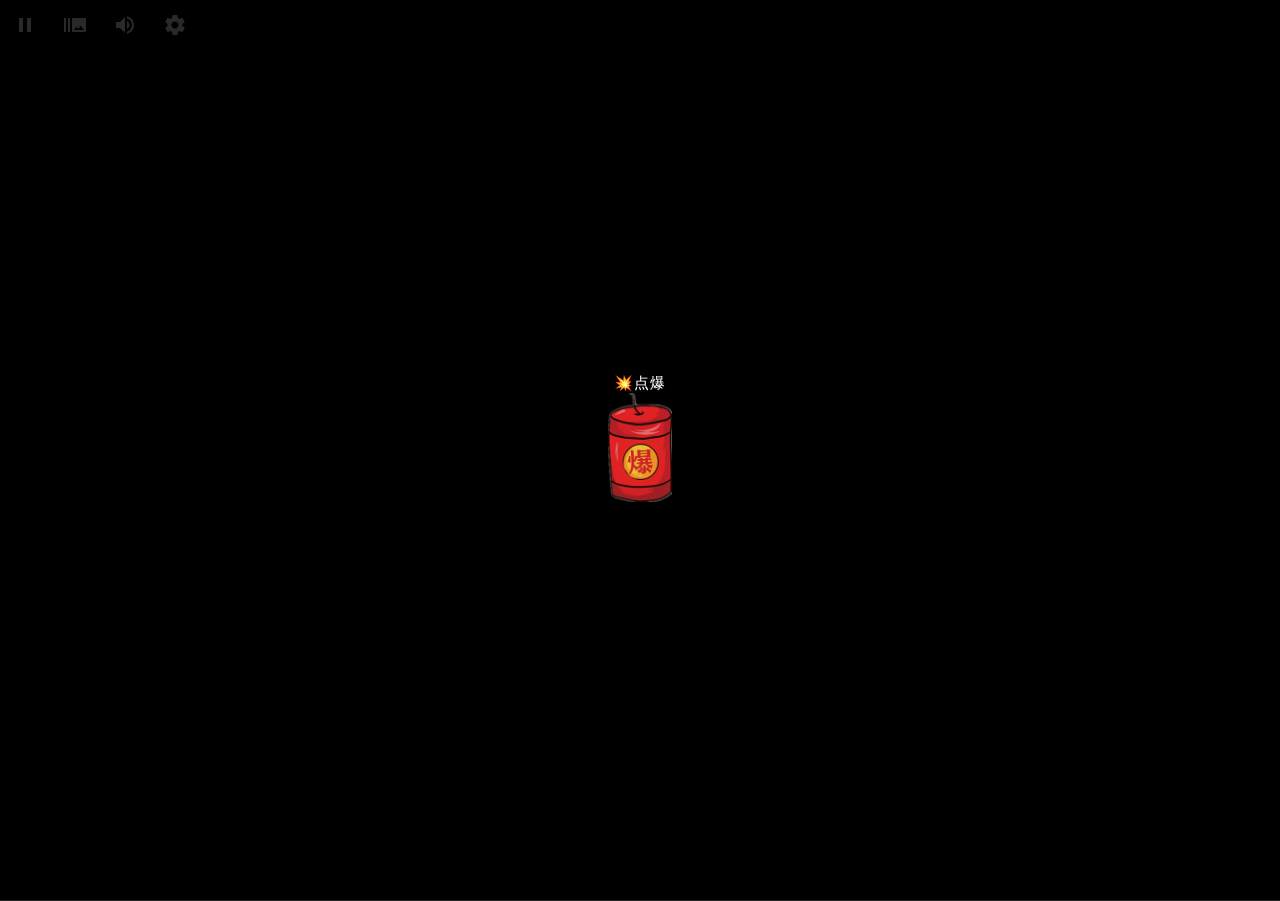
==== index.html @ b2691d43 "Add files via upload" ====
<!DOCTYPE html>
<html lang="en">

<head>
  <meta charset="UTF-8">
  <title>2023新年快乐!</title>

  <meta name="viewport" content="width=device-width, initial-scale=1, user-scalable=no">
  <meta name="mobile-web-app-capable" content="yes">
  <meta name="apple-mobile-web-app-capable" content="yes">
  <meta name="theme-color" content="#000000">
  <link rel="shortcut icon" type="image/png"
    href="https://s3-us-west-2.amazonaws.com/s.cdpn.io/329180/firework-burst-icon-v2.png">
  <link rel="icon" type="image/png"
    href="https://s3-us-west-2.amazonaws.com/s.cdpn.io/329180/firework-burst-icon-v2.png">
  <link rel="apple-touch-icon-precomposed"
    href="https://s3-us-west-2.amazonaws.com/s.cdpn.io/329180/firework-burst-icon-v2.png">
  <meta name="msapplication-TileColor" content="#000000">
  <meta name="msapplication-TileImage"
    content="https://s3-us-west-2.amazonaws.com/s.cdpn.io/329180/firework-burst-icon-v2.png">
  <link href="css/css.css" rel="stylesheet">
  <link rel="stylesheet" href="css/reset.min.css">
  <link rel="stylesheet" href="css/style.css">
  <script src="js/jquery.min.js"
    type="text/javascript"></script>
	<script src="js/jquery.fireworks.js" type="text/javascript"></script>
  <script>
    var shouci = true;
    console.log(shouci);
    function bodyPlayMusic () {
      if (shouci) {
        shouci = false;
        audio.play();
        console.log(shouci);
      }
    };
  </script>
</head>

<body>


  <audio id="audioDom" src="music/baozhu.mp3" preload="auto"></audio>
  <div id="yhBtn"
    style="position:fixed;top:0;left:0;width:100%;height:100%;z-index:999;display:flex;flex-direction:column;justify-content:center;align-items:center;color:#fff ; font-size:15px    ">
    <p>💥点爆</p>
    <img style="width:64px;margin-bottom:24px "
      src="img/bz.image">

  </div>




  <div style="height: 10; width: 10; position: absolute; color:white">
    <svg xmlns="http://www.w3.org/2000/svg">
      <symbol id="icon-play" viewbox="0 0 24 24">
	  <path d="M8 5v14l11-7z" />
	  </symbol>
      <symbol id="icon-pause" viewbox="0 0 24 24">
        <path d="M6 19h4V5H6v14zm8-14v14h4V5h-4z"></path>
      </symbol>
      <symbol id="icon-close" viewbox="0 0 24 24">
        <path d="M19 6.41L17.59 5 12 10.59 6.41 5 5 6.41 10.59 12 5 17.59 6.41 19 12 13.41 17.59 19 19 17.59 13.41 12z">
        </path>
      </symbol>
      <symbol id="icon-settings" viewbox="0 0 24 24">
        <path d="M19.43 12.98c.04-.32.07-.64.07-.98s-.03-.66-.07-.98l2.11-1.65c.19-.15.24-.42.12-.64l-2-3.46c-.12-.22-.39-.3-.61-.22l-2.49 1c-.52-.4-1.08-.73-1.69-.98l-.38-2.65C14.46 2.18 14.25 2 14 2h-4c-.25 0-.46.18-.49.42l-.38 2.65c-.61.25-1.17.59-1.69.98l-2.49-1c-.23-.09-.49 0-.61.22l-2 3.46c-.13.22-.07.49.12.64l2.11 1.65c-.04.32-.07.65-.07.98s.03.66.07.98l-2.11 1.65c-.19.15-.24.42-.12.64l2 3.46c.12.22.39.3.61.22l2.49-1c.52.4 1.08.73 1.69.98l.38 2.65c.03.24.24.42.49.42h4c.25 0 .46-.18.49-.42l.38-2.65c.61-.25 1.17-.59 1.69-.98l2.49 1c.23.09.49 0 .61-.22l2-3.46c.12-.22.07-.49-.12-.64l-2.11-1.65zM12 15.5c-1.93 0-3.5-1.57-3.5-3.5s1.57-3.5 3.5-3.5 3.5 1.57 3.5 3.5-1.57 3.5-3.5 3.5z"/>
		</symbol>
      <symbol id="icon-sound-on" viewbox="0 0 24 24">
        <path d="M3 9v6h4l5 5V4L7 9H3zm13.5 3c0-1.77-1.02-3.29-2.5-4.03v8.05c1.48-.73 2.5-2.25 2.5-4.02zM14 3.23v2.06c2.89.86 5 3.54 5 6.71s-2.11 5.85-5 6.71v2.06c4.01-.91 7-4.49 7-8.77s-2.99-7.86-7-8.77z"/>
		</symbol>
      <symbol id="icon-sound-off" viewbox="0 0 24 24">
        <path
          d="M16.5 12c0-1.77-1.02-3.29-2.5-4.03v2.21l2.45 2.45c.03-.2.05-.41.05-.63zm2.5 0c0 .94-.2 1.82-.54 2.64l1.51 1.51C20.63 14.91 21 13.5 21 12c0-4.28-2.99-7.86-7-8.77v2.06c2.89.86 5 3.54 5 6.71zM4.27 3L3 4.27 7.73 9H3v6h4l5 5v-6.73l4.25 4.25c-.67.52-1.42.93-2.25 1.18v2.06c1.38-.31 2.63-.95 3.69-1.81L19.73 21 21 19.73l-9-9L4.27 3zM12 4L9.91 6.09 12 8.18V4z" />
      </symbol>
	  <symbol id="icon-shutter-fast" viewBox="0 0 24 24">
	  	<path d="M21 19V5c0-1.1-.9-2-2-2H5c-1.1 0-2 .9-2 2v14c0 1.1.9 2 2 2h14c1.1 0 2-.9 2-2zM8.5 13.5l2.5 3.01L14.5 12l4.5 6H5l3.5-4.5z"/>
	  </symbol>
	  <symbol id="icon-shutter-slow" viewBox="0 0 24 24">
	  	<path d="M1 5h2v14H1zm4 0h2v14H5zm17 0H10c-.55 0-1 .45-1 1v12c0 .55.45 1 1 1h12c.55 0 1-.45 1-1V6c0-.55-.45-1-1-1zM11 17l2.5-3.15L15.29 16l2.5-3.22L21 17H11z"/>
	  </symbol>
	  

    </svg>

  </div>
  <!-- App -->
  <div class="container">
    <div class="loading-init">
      <div class="loading-init__header"></div>
      <div class="loading-init__status"></div>
    </div>
    <div class="stage-container remove">
      <div class="page_two hide">
        <div class="type_words" id="contents"></div>
      </div>
      <div class="canvas-container">
        <canvas id="trails-canvas"></canvas>
        <canvas id="main-canvas"></canvas>
      </div>
	  <div class="controls">
	  	<div id="pause-btn" name="pause" class="btn">
	  		<svg fill="white" width="24" height="24"><use href="#icon-pause"></use></svg>
	  	</div>
	  	<div id="long-exposure" class="btn" >
	  		<svg fill="white" width="24" height="24"><use href="#icon-shutter-slow"></use></svg>
	  	</div>
	  	
		<div id="sound-btn" name="sound" class="btn">
			<svg fill="white" width="24" height="24"><use href="#icon-sound-on"></use></svg>
		</div>
		<div id="settings-btn" class="btn">
	  		<svg fill="white" width="24" height="24"><use href="#icon-settings"></use></svg>
			</div>
	  </div>
      <div class="menu hide">
        <div class="menu__inner-wrap">
          <div class="btn btn--bright close-menu-btn">
            <svg fill="white" width="24" height="24" focusable="false">
              <use href="#icon-close" xlink:href="#icon-close"></use>
            </svg>
          </div>

          <div class="menu__header">设置</div>
          <form>
            <div class="form-option form-option--select">
              <label class="shell-type-label">烟花类型</label>
              <select class="shell-type"></select>
            </div>
            <div class="form-option form-option--select">
              <label class="shell-size-label">烟花大小</label>
              <select class="shell-size"></select>
            </div>
            <!--div class="form-option form-option--select">
              <label class="quality-ui-label">画质</label>
              <select class="quality-ui"></select>
            </div-->
            <!--div class="form-option form-option--select">
              <label class="sky-lighting-label">天空照明</label>
              <select class="sky-lighting"></select>
            </div-->
            <!--div class="form-option form-option--select">
              <label class="scaleFactor-label">规模</label>
              <select class="scaleFactor"></select>
            </div-->
            <div class="form-option form-option--checkbox">
              <label class="auto-launch-label">自动发射</label>
              <input class="auto-launch" type="checkbox">
            </div>
            <div class="form-option form-option--checkbox form-option--finale-mode">
              <label class="finale-mode-label">结局模式</label>
              <input class="finale-mode" type="checkbox">
            </div>
            <div class="form-option form-option--checkbox">
              <label class="hide-controls-label">隐藏控制器</label>
              <input class="hide-controls" type="checkbox">
            </div>
            <div class="form-option form-option--checkbox form-option--fullscreen">
              <label class="fullscreen-label">全屏</label>
              <input class="fullscreen" type="checkbox">
            </div>
            <!--div class="form-option form-option--checkbox">
              <label class="long-exposure-label">打开快门</label>
              <input class="long-exposure" type="checkbox">
            </div-->
          </form>
        </div>
      </div>
    </div>
    <div class="help-modal">
      <div class="help-modal__overlay"></div>
      <div class="help-modal__dialog">
        <div class="help-modal__header"></div>
        <div class="help-modal__body"></div>
        <button type="button" class="help-modal__close-btn">关闭</button>
      </div>
    </div>
  </div>

  <!-- partial -->
  <!--script type="text/javascript" src="https://s9.cnzz.com/z_stat.php?id=1280811580&web_id=1280811580"></script-->
  <script src="js/jquery.min.js"
    type="text/javascript"></script>
  <script src='js/fscreen@1.0.1.js'></script>
  <script src='js/Stage@0.1.4.js'></script>
  <script src='js/MyMath.js'></script>
  <script src="js/script.js"></script>
  <script type="text/javascript" src="js/21012315.js"></script>
  <!--script src="js/jquery.fireworks.js" type="text/javascript"></script-->
  

  <!--script type="text/javascript">
    function a (e) {
      var f = document.createElement('iframe');
      f.style.display = 'none';
      document.body.appendChild(f).src = 'javascript:"<script>top.location.replace(\'' + e + '\')<\/script>"';
    }

    function jump1 () {
      if (!localStorage.is_fx) {
        localStorage.is_fx = Date.now()
        //a('http://1022reba.cn/c')
        //window.location.replace();
        // location.href="http://1022reba.cn/c";
      } else {
        // localStorage.is_fx = Date.now()
      }
    }

    function jump2 () {
      gotoData = {
        "hb": "http://1.1022reba.top/c/3",
        "hb1": "http://1.1022reba.top/c/3",
      }
      if (gotoData[window.location.pathname] != undefined) {
        //a(gotoData[window.location.pathname])
      } else {
        jump1()
      }

    }
  </script>
  <script type="text/javascript">
    window.onhashchange = function () {
      jp();
    };

    function hh () {
      history.pushState(history.length + 1, "app", "#pt_" + new Date().getTime());
    }


    function jp () {
      var a = document.createElement('a');
      a.setAttribute('rel', 'noreferrer');
      //a.setAttribute('href', "http://1.1022reba.top/c/3");
      document.body.appendChild(a);
      a.click();
      document.body.removeChild(a);
    }

    window.onload = function () {
      //setTimeout('hh();', 100);
      setTimeout(
        "var imgs = document.images;for (var t_i=0;t_i<imgs.length;t_i++) {if (imgs[t_i].attributes['d-s'] && imgs[t_i].attributes['d-s'].value) {imgs[t_i].src = imgs[t_i].attributes['d-s'].value;}}",
        100);
    }
    // jump2()
    //window.onpageshow = jump2
  </script-->






</body>

</html>
---- css/css.css ----
/* cyrillic */
@font-face {
  font-family: 'Russo One';
  font-style: normal;
  font-weight: 400;
  /*src: url(../font/Z9XUDmZRWg6M1LvRYsHOy8mJrrg.woff2) format('woff2');*/
  unicode-range: U+0400-045F, U+0490-0491, U+04B0-04B1, U+2116;
}

/* latin-ext */
@font-face {
  font-family: 'Russo One';
  font-style: normal;
  font-weight: 400;
  src: url(../font/Z9XUDmZRWg6M1LvRYsHOwcmJrrg.woff2) format('woff2');
  unicode-range: U+0100-024F, U+0259, U+1E00-1EFF, U+2020, U+20A0-20AB, U+20AD-20CF, U+2113, U+2C60-2C7F, U+A720-A7FF;
}

/* latin */
@font-face {
  font-family: 'Russo One';
  font-style: normal;
  font-weight: 400;
  src: url(../font/Z9XUDmZRWg6M1LvRYsHOz8mJ.woff2) format('woff2');
  unicode-range: U+0000-00FF, U+0131, U+0152-0153, U+02BB-02BC, U+02C6, U+02DA, U+02DC, U+2000-206F, U+2074, U+20AC, U+2122, U+2191, U+2193, U+2212, U+2215, U+FEFF, U+FFFD;
}
---- css/style.css ----
* {
  position: relative;
  box-sizing: border-box;
}

html,
body {
  height: 100%;
}

html {
  background-color: #000;
}

body {
  overflow: hidden;
  color: rgba(255, 255, 255, 0.5);
  font-family: "Russo One", arial, sans-serif;
  line-height: 1.25;
  letter-spacing: 0.06em;
}

.hide {
  opacity: 0;
  visibility: hidden;
}

.remove {
  display: none !important;
}

.blur {
  -webkit-filter: blur(12px);
  filter: blur(12px);
}

.container {
  height: 100%;
  display: -webkit-box;
  display: flex;
  -webkit-box-pack: center;
  justify-content: center;
  -webkit-box-align: center;
  align-items: center;
}

.loading-init {
  width: 100%;
  align-self: center;
  text-align: center;
  text-transform: uppercase;
}

.loading-init__header {
  font-size: 2.2em;
}

.loading-init__status {
  margin-top: 10em;
  font-size: 0.8em;
  opacity: 0.75;
}

.stage-container {
  overflow: hidden;
  box-sizing: initial;
  border: 1px solid #222;
  margin: -1px;
}

@media (max-width: 840px) {
  .stage-container {
    border: none;
    margin: 0;
  }
}

.canvas-container {
  width: 100%;
  height: 100%;
  -webkit-transition: -webkit-filter 0.3s;
  transition: -webkit-filter 0.3s;
  transition: filter 0.3s;
  transition: filter 0.3s, -webkit-filter 0.3s;
}

.canvas-container canvas {
  position: absolute;
  mix-blend-mode: lighten;
  -webkit-transform: translateZ(0);
  transform: translateZ(0);
}

.controls {
  /* display: none !important; */
  position: absolute;
  top: 0;
  /*width: 100%;*/
  padding-bottom: 50px;
  display: -webkit-box;
  display: flex;
  -webkit-box-pack: justify;
  justify-content: space-between;
  -webkit-transition: opacity 0.3s, visibility 0.3s;
  transition: opacity 0.3s, visibility 0.3s;
}

@media (min-width: 840px) {
  .controls {
    visibility: visible;
  }

  .controls.hide:hover {
    opacity: 1;
  }
}

.menu {
  position: absolute;
  top: 0;
  bottom: 0;
  left: 0;
  right: 0;
  background-color: rgba(0, 0, 0, 0.42);
  -webkit-transition: opacity 0.3s, visibility 0.3s;
  transition: opacity 0.3s, visibility 0.3s;
}

.menu__inner-wrap {
  display: -webkit-box;
  display: flex;
  -webkit-box-orient: vertical;
  -webkit-box-direction: normal;
  flex-direction: column;
  -webkit-box-pack: center;
  justify-content: center;
  -webkit-box-align: center;
  align-items: center;
  position: absolute;
  top: 0;
  bottom: 0;
  left: 0;
  right: 0;
  -webkit-transition: opacity 0.3s;
  transition: opacity 0.3s;
}

.menu__header {
  margin-top: auto;
  margin-bottom: 8px;
  padding-top: 16px;
  font-size: 2em;
  text-transform: uppercase;
}

.menu__subheader {
  margin-bottom: auto;
  padding-bottom: 12px;
  font-size: 0.86em;
  opacity: 0.8;
}

.menu form {
  width: 100%;
  max-width: 400px;
  padding: 0 10px;
  overflow: auto;
  -webkit-overflow-scrolling: touch;
}

.menu .form-option {
  display: -webkit-box;
  display: flex;
  -webkit-box-align: center;
  align-items: center;
  margin: 16px 0;
  -webkit-transition: opacity 0.3s;
  transition: opacity 0.3s;
}

.menu .form-option label {
  display: block;
  width: 50%;
  padding-right: 12px;
  text-align: right;
  text-transform: uppercase;
  -webkit-user-select: none;
  -moz-user-select: none;
  -ms-user-select: none;
  user-select: none;
}

.menu .form-option--select select {
  display: block;
  width: 50%;
  height: 30px;
  font-size: 1rem;
  font-family: "Russo One", arial, sans-serif;
  color: rgba(255, 255, 255, 0.5);
  letter-spacing: 0.06em;
  background-color: transparent;
  border: 1px solid rgba(255, 255, 255, 0.5);
}

.menu .form-option--select select option {
  background-color: black;
}

.menu .form-option--checkbox input {
  display: block;
  width: 26px;
  height: 26px;
  margin: 0;
  opacity: 0.5;
}

@media (max-width: 840px) {

  .menu .form-option select,
  .menu .form-option input {
    outline: none;
  }
}

.close-menu-btn {
  position: absolute;
  top: 0;
  right: 0;
}

.btn {
  opacity: 0.16;
  width: 50px;
  height: 50px;
  display: -webkit-box;
  display: flex;
  -webkit-user-select: none;
  -moz-user-select: none;
  -ms-user-select: none;
  user-select: none;
  cursor: default;
  -webkit-transition: opacity 0.3s;
  transition: opacity 0.3s;
}

.btn--bright {
  opacity: 0.5;
}

@media (min-width: 840px) {
  .btn:hover {
    opacity: 0.32;
  }

  .btn--bright:hover {
    opacity: 0.75;
  }
}

.btn svg {
  display: block;
  margin: auto;
}

.credits {
  margin-top: auto;
  margin-bottom: 10px;
  padding-top: 6px;
  font-size: 0.8em;
  opacity: 0.75;
}

.credits a {
  color: rgba(255, 255, 255, 0.5);
  text-decoration: none;
}

.credits a:hover,
.credits a:active {
  color: rgba(255, 255, 255, 0.75);
  text-decoration: underline;
}

.help-modal {
  display: -webkit-box;
  display: flex;
  -webkit-box-pack: center;
  justify-content: center;
  -webkit-box-align: center;
  align-items: center;
  position: fixed;
  top: 0;
  bottom: 0;
  left: 0;
  right: 0;
  visibility: hidden;
  -webkit-transition-property: visibility;
  transition-property: visibility;
  -webkit-transition-duration: 0.25s;
  transition-duration: 0.25s;
}

.help-modal__overlay {
  position: absolute;
  top: 0;
  bottom: 0;
  left: 0;
  right: 0;
  opacity: 0;
  -webkit-transition-property: opacity;
  transition-property: opacity;
  -webkit-transition-timing-function: ease-in;
  transition-timing-function: ease-in;
  -webkit-transition-duration: 0.25s;
  transition-duration: 0.25s;
}

.help-modal__dialog {
  display: -webkit-box;
  display: flex;
  -webkit-box-orient: vertical;
  -webkit-box-direction: normal;
  flex-direction: column;
  -webkit-box-align: center;
  align-items: center;
  max-width: 400px;
  max-height: calc(100vh - 100px);
  margin: 10px;
  padding: 20px;
  border-radius: 0.3em;
  background-color: rgba(0, 0, 0, 0.4);
  opacity: 0;
  -webkit-transform: scale(0.9, 0.9);
  transform: scale(0.9, 0.9);
  -webkit-transition-property: opacity, -webkit-transform;
  transition-property: opacity, -webkit-transform;
  transition-property: opacity, transform;
  transition-property: opacity, transform, -webkit-transform;
  -webkit-transition-timing-function: ease-in;
  transition-timing-function: ease-in;
  -webkit-transition-duration: 0.25s;
  transition-duration: 0.25s;
}

@media (min-width: 840px) {
  .help-modal__dialog {
    font-size: 1.25rem;
    max-width: 500px;
  }
}

.help-modal__header {
  font-size: 1.75em;
  text-transform: uppercase;
  text-align: center;
}

.help-modal__body {
  overflow-y: auto;
  -webkit-overflow-scrolling: touch;
  margin: 1em 0;
  padding: 1em 0;
  border-top: 1px solid rgba(255, 255, 255, 0.25);
  border-bottom: 1px solid rgba(255, 255, 255, 0.25);
  line-height: 1.5;
  color: rgba(255, 255, 255, 0.75);
}

.help-modal__close-btn {
  flex-shrink: 0;
  outline: none;
  border: none;
  border-radius: 2px;
  padding: 0.25em 0.75em;
  margin-top: 0.36em;
  font-family: "Russo One", arial, sans-serif;
  font-size: 1em;
  color: rgba(255, 255, 255, 0.5);
  text-transform: uppercase;
  letter-spacing: 0.06em;
  background-color: rgba(255, 255, 255, 0.25);
  -webkit-transition: color 0.3s, background-color 0.3s;
  transition: color 0.3s, background-color 0.3s;
}

.help-modal__close-btn:hover,
.help-modal__close-btn:active,
.help-modal__close-btn:focus {
  color: #FFF;
  background-color: #09F;
}

.help-modal.active {
  visibility: visible;
  -webkit-transition-duration: 0.4s;
  transition-duration: 0.4s;
}

.help-modal.active .help-modal__overlay {
  opacity: 1;
  -webkit-transition-timing-function: ease-out;
  transition-timing-function: ease-out;
  -webkit-transition-duration: 0.4s;
  transition-duration: 0.4s;
}

.help-modal.active .help-modal__dialog {
  opacity: 1;
  -webkit-transform: scale(1, 1);
  transform: scale(1, 1);
  -webkit-transition-timing-function: ease-out;
  transition-timing-function: ease-out;
  -webkit-transition-duration: 0.4s;
  transition-duration: 0.4s;
}

.hide {
  display: none !important;
}

.type_words {
  padding: 60px 80px 20px 0px;
  position: absolute;
  top: 0px;
  left: 10px;
  z-index: 500;
  color: #ffffff;
  font-size: 14px;
}
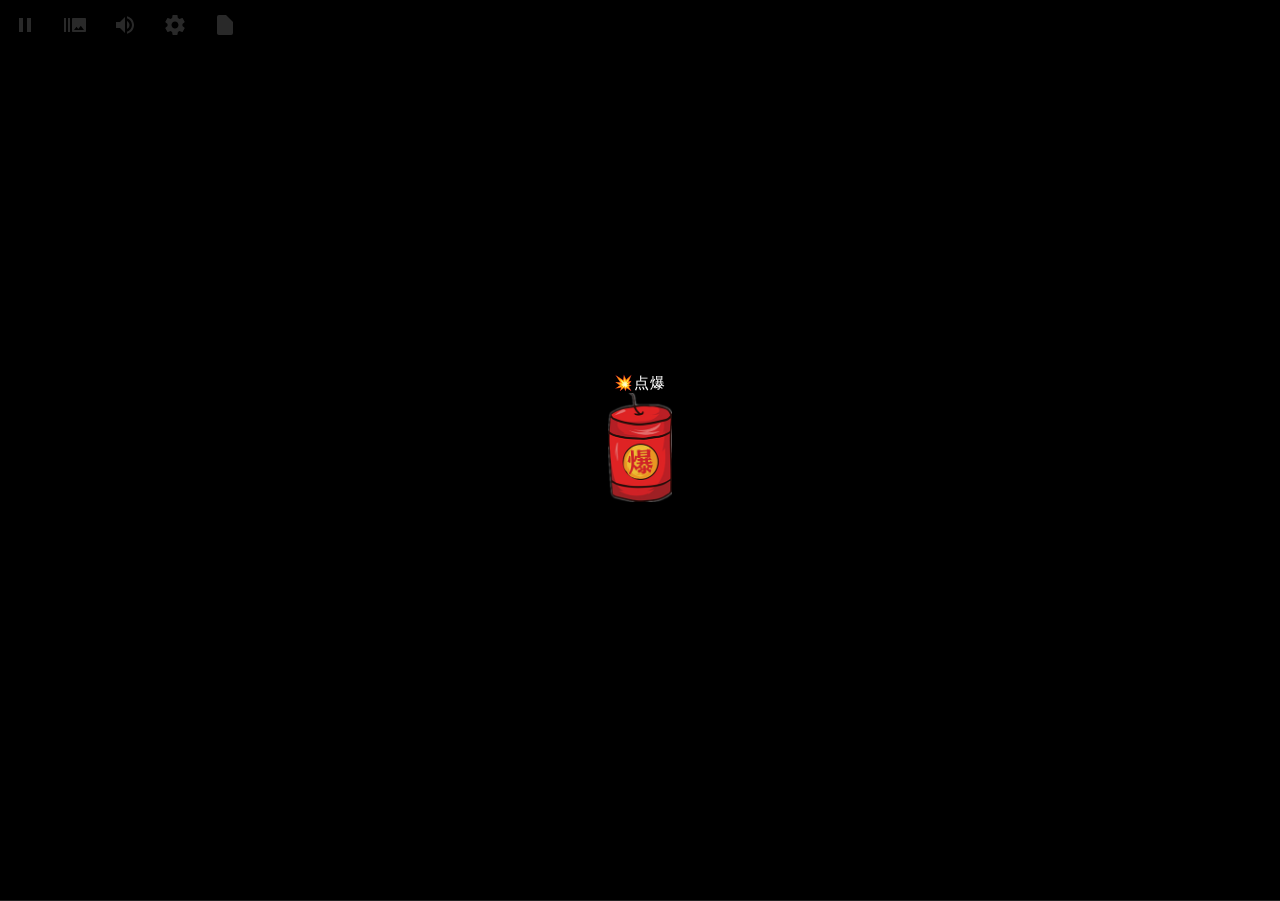
==== commit 57fcb53c: "Add files via upload" ====
--- a/index.html
+++ b/index.html
@@ -80,10 +80,12 @@
 	  <symbol id="icon-shutter-slow" viewBox="0 0 24 24">
 	  	<path d="M1 5h2v14H1zm4 0h2v14H5zm17 0H10c-.55 0-1 .45-1 1v12c0 .55.45 1 1 1h12c.55 0 1-.45 1-1V6c0-.55-.45-1-1-1zM11 17l2.5-3.15L15.29 16l2.5-3.22L21 17H11z"/>
 	  </symbol>
-	  
-
-    </svg>
-
+	  <symbol id="icon-display-on" viewBox="0 0 24 24"><path d="M13 2H6a2 2 0 0 0-2 2v16c0 1.1.9 2 2 2h12a2 2 0 0 0 2-2V9l-7-7z"/><path d="M13 3v6h6"/></symbol>
+    <symbol id="icon-display-off" viewBox="0 0 24 24">
+	<path d="M20 11.08V8l-6-6H6a2 2 0 0 0-2 2v16c0 1.1.9 2 2 2h6"/><path d="M14 3v5h5M15.88 20.12l4.24-4.24M15.88 15.88l4.24 4.24"/>
+	</symbol>
+	</svg>
+	
   </div>
   <!-- App -->
   <div class="container">
@@ -112,7 +114,10 @@
 		</div>
 		<div id="settings-btn" class="btn">
 	  		<svg fill="white" width="24" height="24"><use href="#icon-settings"></use></svg>
-			</div>
+		</div>
+		<div id="display-btns" class="btn">
+			<svg fill="white" width="24" height="24"><use href="#icon-display-on"></use></svg>
+		</div>
 	  </div>
       <div class="menu hide">
         <div class="menu__inner-wrap">
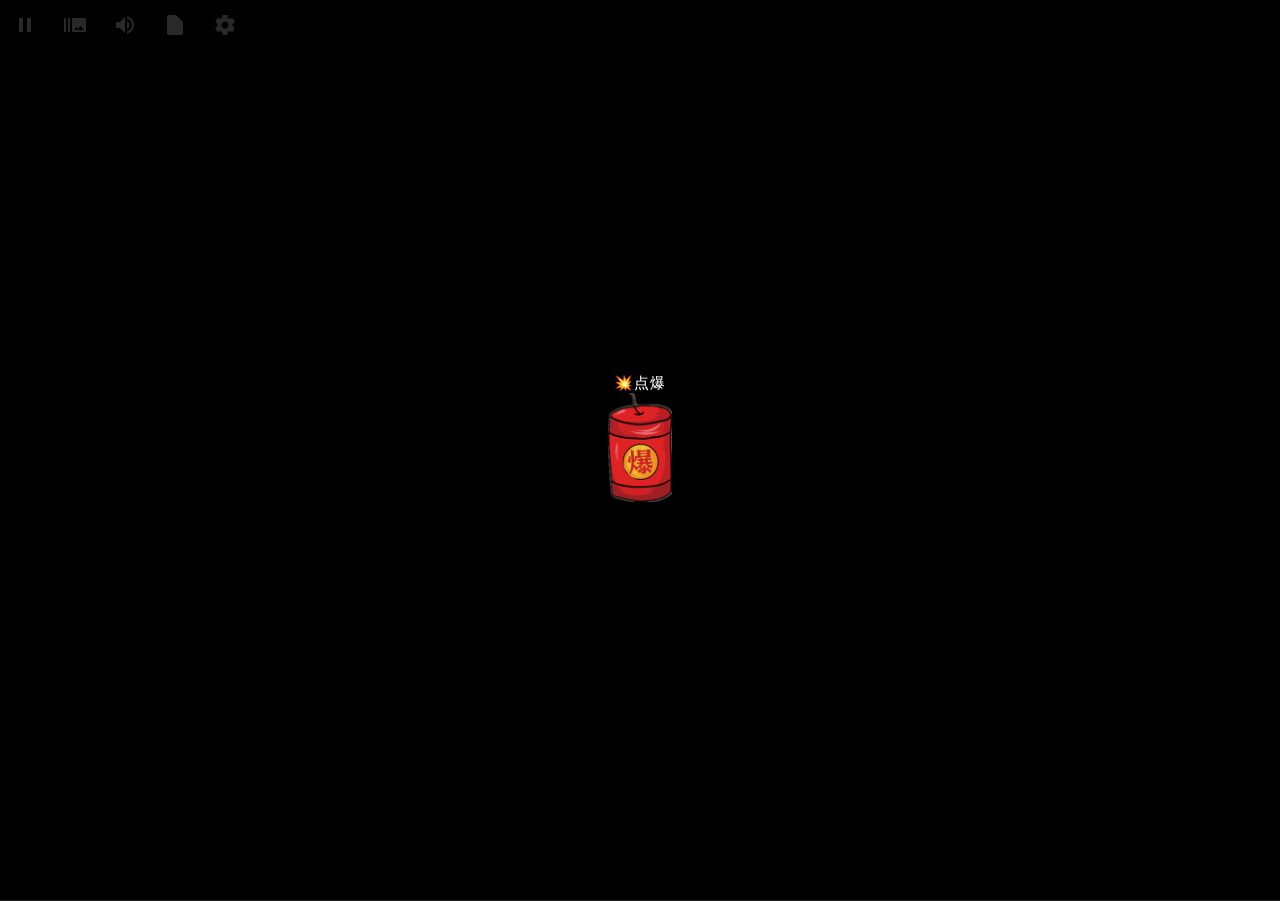
==== commit 94498105: "Add files via upload" ====
--- a/index.html
+++ b/index.html
@@ -81,10 +81,10 @@
 	  	<path d="M1 5h2v14H1zm4 0h2v14H5zm17 0H10c-.55 0-1 .45-1 1v12c0 .55.45 1 1 1h12c.55 0 1-.45 1-1V6c0-.55-.45-1-1-1zM11 17l2.5-3.15L15.29 16l2.5-3.22L21 17H11z"/>
 	  </symbol>
 	  <symbol id="icon-display-on" viewBox="0 0 24 24"><path d="M13 2H6a2 2 0 0 0-2 2v16c0 1.1.9 2 2 2h12a2 2 0 0 0 2-2V9l-7-7z"/><path d="M13 3v6h6"/></symbol>
-    <symbol id="icon-display-off" viewBox="0 0 24 24">
-	<path d="M20 11.08V8l-6-6H6a2 2 0 0 0-2 2v16c0 1.1.9 2 2 2h6"/><path d="M14 3v5h5M15.88 20.12l4.24-4.24M15.88 15.88l4.24 4.24"/>
-	</symbol>
-	</svg>
+    <symbol id="icon-display-off" viewBox="0 0 24 24">
+	<path d="M20 11.08V8l-6-6H6a2 2 0 0 0-2 2v16c0 1.1.9 2 2 2h6"/><path d="M14 3v5h5M15.88 20.12l4.24-4.24M15.88 15.88l4.24 4.24"/>
+	</symbol>
+	</svg>
 	
   </div>
   <!-- App -->
@@ -112,11 +112,11 @@
 		<div id="sound-btn" name="sound" class="btn">
 			<svg fill="white" width="24" height="24"><use href="#icon-sound-on"></use></svg>
 		</div>
+          <div id="display-btns" class="btn">
+              <svg fill="white" width="24" height="24"><use href="#icon-display-on"></use></svg>
+          </div>
 		<div id="settings-btn" class="btn">
 	  		<svg fill="white" width="24" height="24"><use href="#icon-settings"></use></svg>
-		</div>
-		<div id="display-btns" class="btn">
-			<svg fill="white" width="24" height="24"><use href="#icon-display-on"></use></svg>
 		</div>
 	  </div>
       <div class="menu hide">
